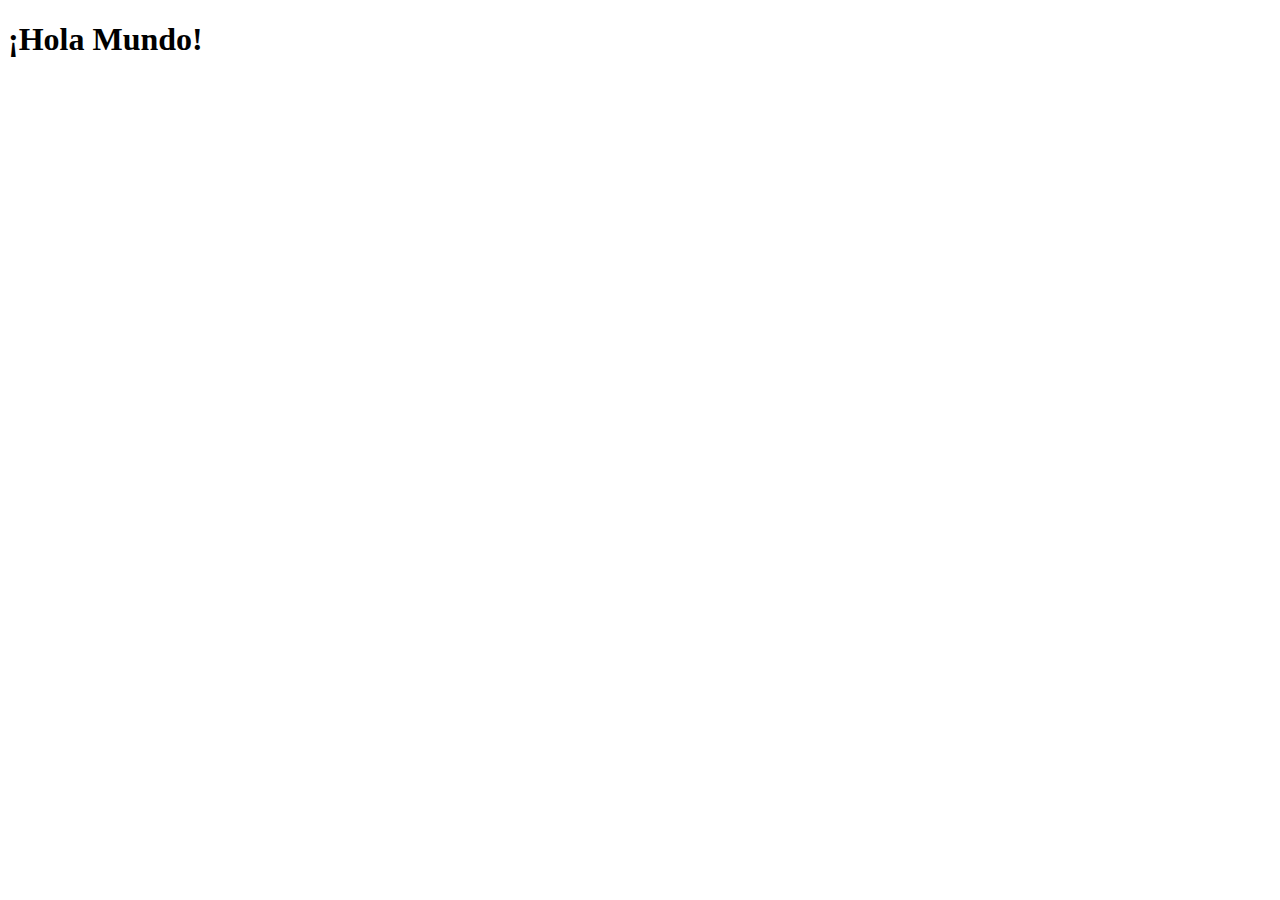
==== index.html @ 04a65a18 "index.html" ====
<!DOCTYPE html>
<html lang="es">
<head>
    <meta charset="UTF-8">
    <meta name="viewport" content="width=device-width, initial-scale=1.0">
    <title>Hola Mundo</title>
</head>
<body>
    <h1>¡Hola Mundo!</h1>
</body>
</html>
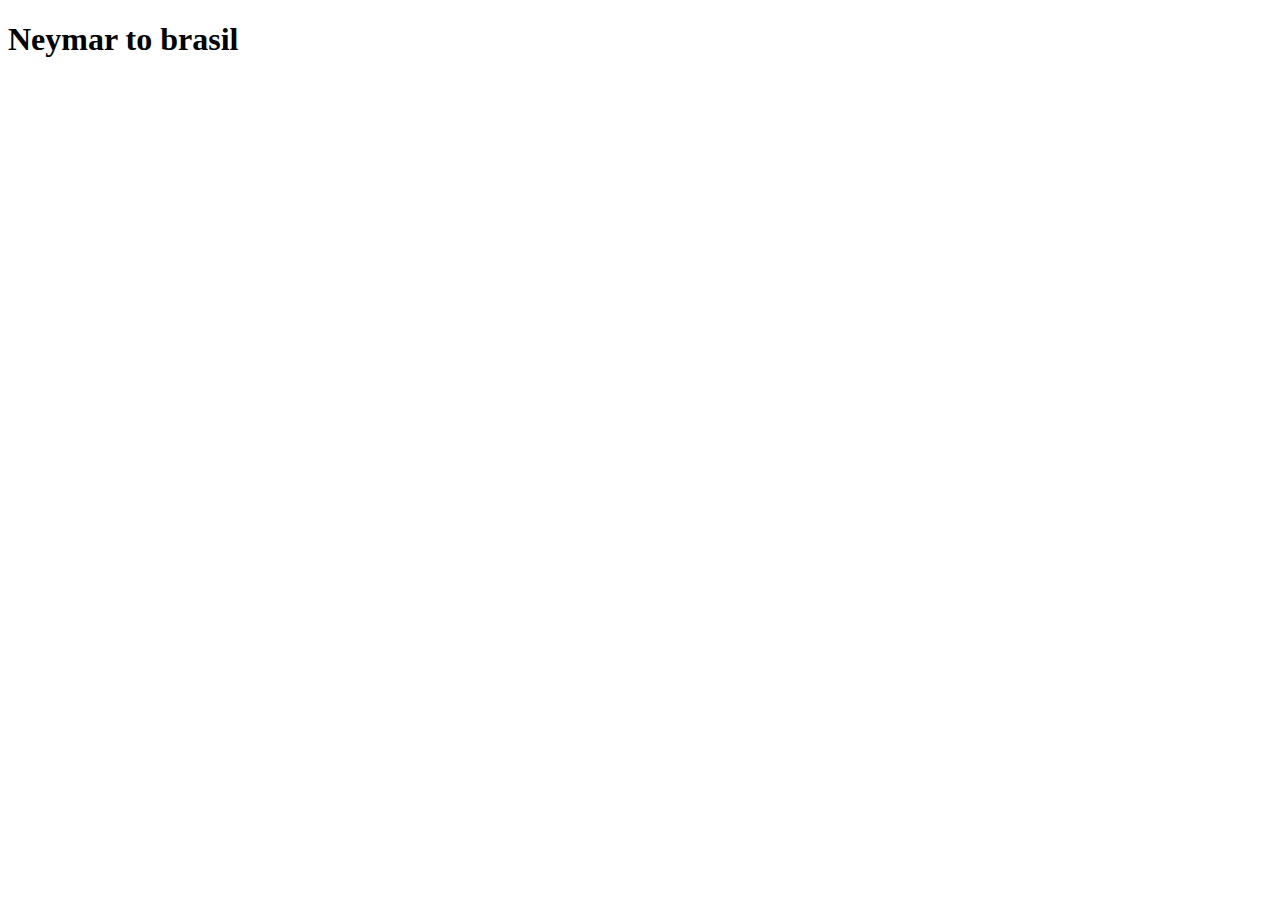
==== commit 65093c3d: "Update index.html" ====
--- a/index.html
+++ b/index.html
@@ -3,9 +3,9 @@
 <head>
     <meta charset="UTF-8">
     <meta name="viewport" content="width=device-width, initial-scale=1.0">
-    <title>Hola Mundo</title>
+    <title>Neymar</title>
 </head>
 <body>
-    <h1>¡Hola Mundo!</h1>
+    <h1>Neymar to brasil </h1>
 </body>
 </html>
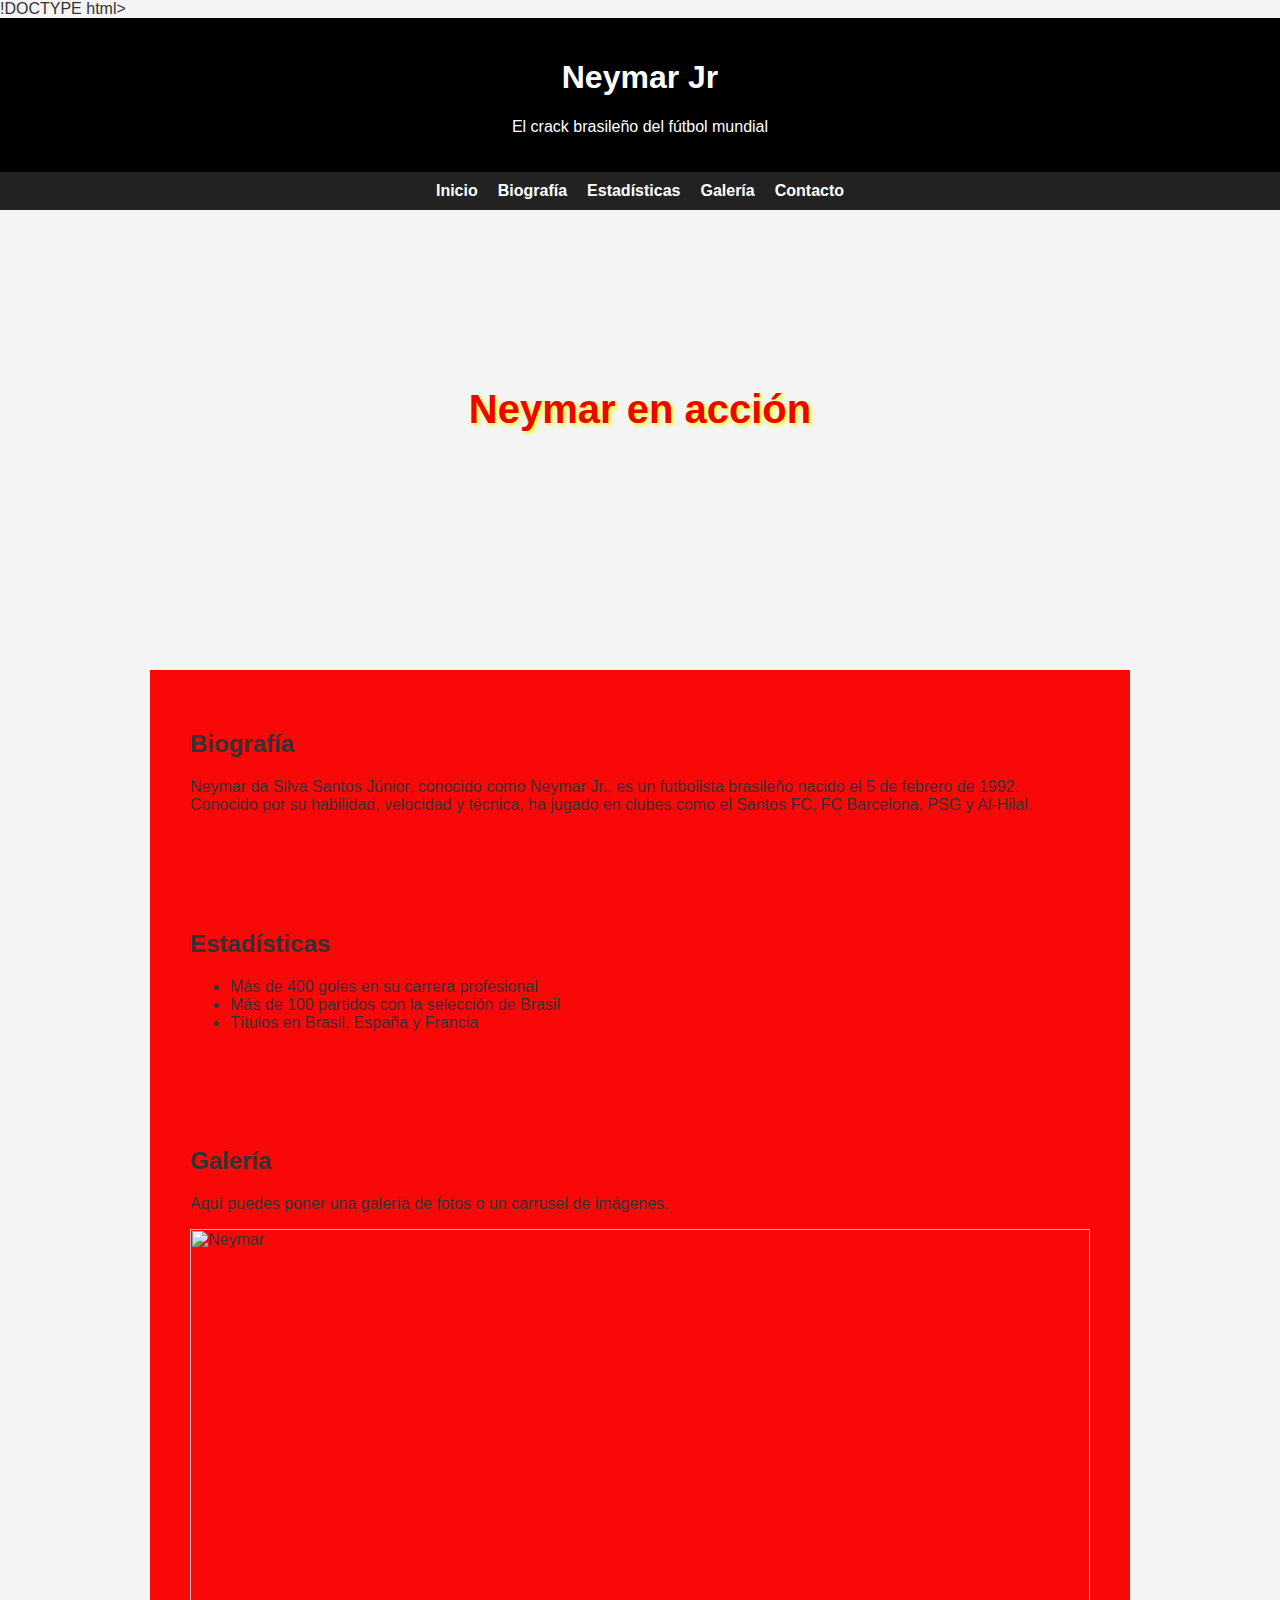
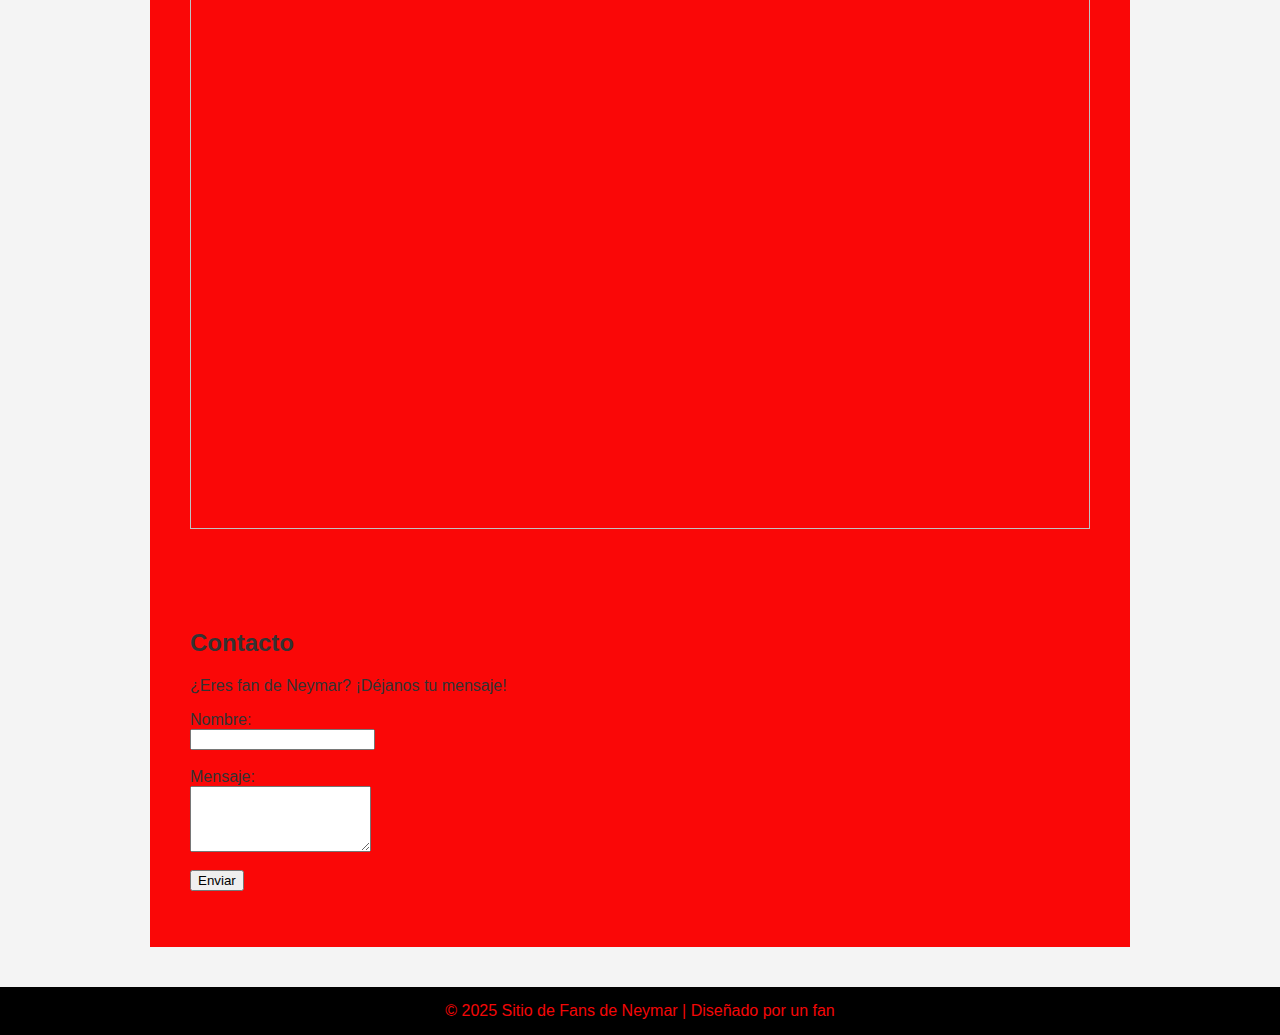
==== commit 8dd4125a: "Update index.html" ====
--- a/index.html
+++ b/index.html
@@ -1,11 +1,127 @@
-<!DOCTYPE html>
+!DOCTYPE html>
 <html lang="es">
 <head>
-    <meta charset="UTF-8">
-    <meta name="viewport" content="width=device-width, initial-scale=1.0">
-    <title>Neymar</title>
+  <meta charset="UTF-8">
+  <meta name="viewport" content="width=device-width, initial-scale=1.0">
+  <title>Neymar Jr - Página Oficial de Fans</title>
+  <style>
+    html {
+      scroll-behavior: smooth;
+    }
+    body {
+      font-family: Arial, sans-serif;
+      margin: 0;
+      background-color: #f4f4f4;
+      color: #333;
+    }
+    header {
+      background-color: #000;
+      color: #fff;
+      padding: 20px;
+      text-align: center;
+    }
+    nav {
+      background-color: #222;
+      color: white;
+      display: flex;
+      justify-content: center;
+      gap: 20px;
+      padding: 10px 0;
+      position: sticky;
+      top: 0;
+      z-index: 1000;
+    }
+    nav a {
+      color: white;
+      text-decoration: none;
+      font-weight: bold;
+    }
+    .hero {
+      background-image: url('https://upload.wikimedia.org/wikipedia/commons/3/32/Neymar_2018.jpg');
+      background-size: cover;
+      background-position: center;
+      height: 400px;
+      display: flex;
+      align-items: center;
+      justify-content: center;
+      color: rgb(237, 4, 4);
+      font-size: 2.5em;
+      font-weight: bold;
+      text-shadow: 2px 2px 4px rgb(242, 255, 0);
+    }
+    .content {
+      padding: 40px;
+      max-width: 900px;
+      margin: auto;
+      background-color: rgb(250, 7, 7);
+    }
+    footer {
+      background-color: #000;
+      color: rgb(243, 7, 7);
+      text-align: center;
+      padding: 15px;
+      margin-top: 40px;
+    }
+    section {
+      margin-bottom: 60px;
+    }
+  </style>
 </head>
 <body>
-    <h1>Neymar to brasil </h1>
+
+  <header>
+    <h1>Neymar Jr</h1>
+    <p>El crack brasileño del fútbol mundial</p>
+  </header>
+
+  <nav>
+    <a href="#inicio">Inicio</a>
+    <a href="#biografia">Biografía</a>
+    <a href="#estadisticas">Estadísticas</a>
+    <a href="#galeria">Galería</a>
+    <a href="#contacto">Contacto</a>
+  </nav>
+
+  <section id="inicio" class="hero">
+    Neymar en acción
+  </section>
+
+  <section id="biografia" class="content">
+    <h2>Biografía</h2>
+    <p>Neymar da Silva Santos Júnior, conocido como Neymar Jr., es un futbolista brasileño nacido el 5 de febrero de 1992. Conocido por su habilidad, velocidad y técnica, ha jugado en clubes como el Santos FC, FC Barcelona, PSG y Al-Hilal.</p>
+  </section>
+
+  <section id="estadisticas" class="content">
+    <h2>Estadísticas</h2>
+    <ul>
+      <li>Más de 400 goles en su carrera profesional</li>
+      <li>Más de 100 partidos con la selección de Brasil</li>
+      <li>Títulos en Brasil, España y Francia</li>
+    </ul>
+  </section>
+
+  <section id="galeria" class="content">
+    <h2>Galería</h2>
+    <p>Aquí puedes poner una galería de fotos o un carrusel de imágenes.</p>
+    <!-- Ejemplo de imagen -->
+    <img src="https://upload.wikimedia.org/wikipedia/commons/3/32/Neymar_2018.jpg" alt="Neymar" width="100%">
+  </section>
+
+  <section id="contacto" class="content">
+    <h2>Contacto</h2>
+    <p>¿Eres fan de Neymar? ¡Déjanos tu mensaje!</p>
+    <form>
+      <label>Nombre:</label><br>
+      <input type="text" name="nombre" required><br><br>
+      <label>Mensaje:</label><br>
+      <textarea name="mensaje" rows="4" required></textarea><br><br>
+      <button type="submit">Enviar</button>
+    </form>
+  </section>
+
+  <footer>
+    © 2025 Sitio de Fans de Neymar | Diseñado por un fan
+  </footer>
+
 </body>
 </html>
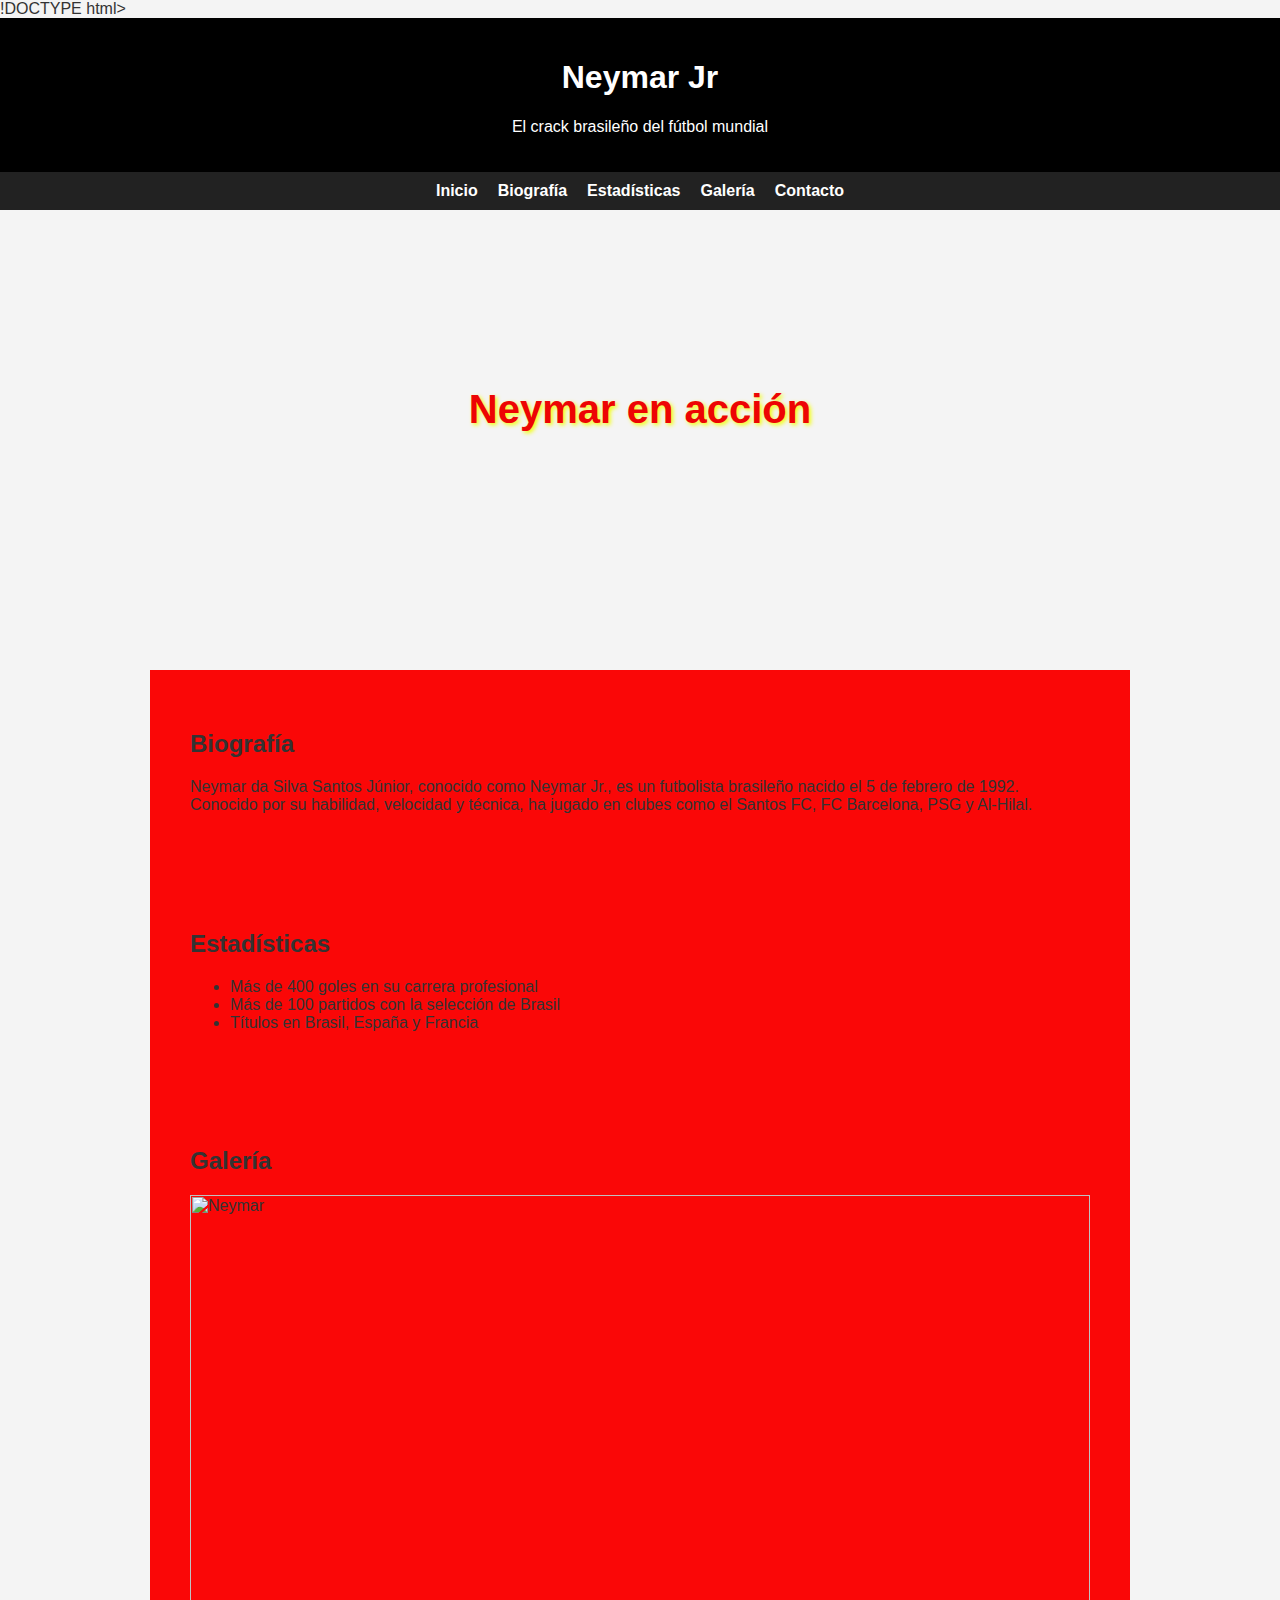
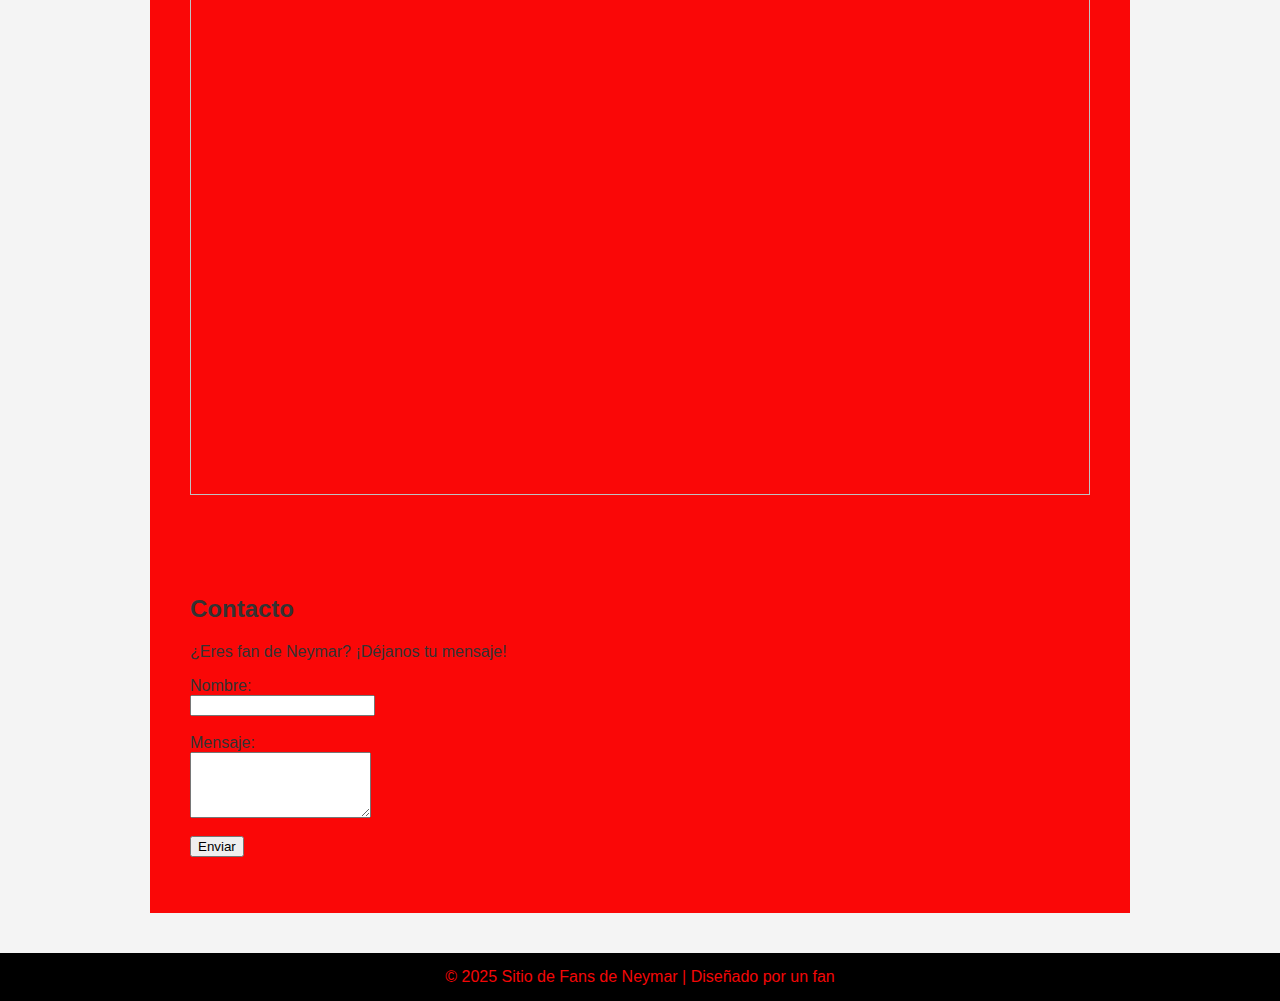
==== commit daef2915: "Update index.html" ====
--- a/index.html
+++ b/index.html
@@ -102,9 +102,8 @@
 
   <section id="galeria" class="content">
     <h2>Galería</h2>
-    <p>Aquí puedes poner una galería de fotos o un carrusel de imágenes.</p>
     <!-- Ejemplo de imagen -->
-    <img src="https://upload.wikimedia.org/wikipedia/commons/3/32/Neymar_2018.jpg" alt="Neymar" width="100%">
+    <img src="ney.jpg" alt="Neymar" width="100%">
   </section>
 
   <section id="contacto" class="content">
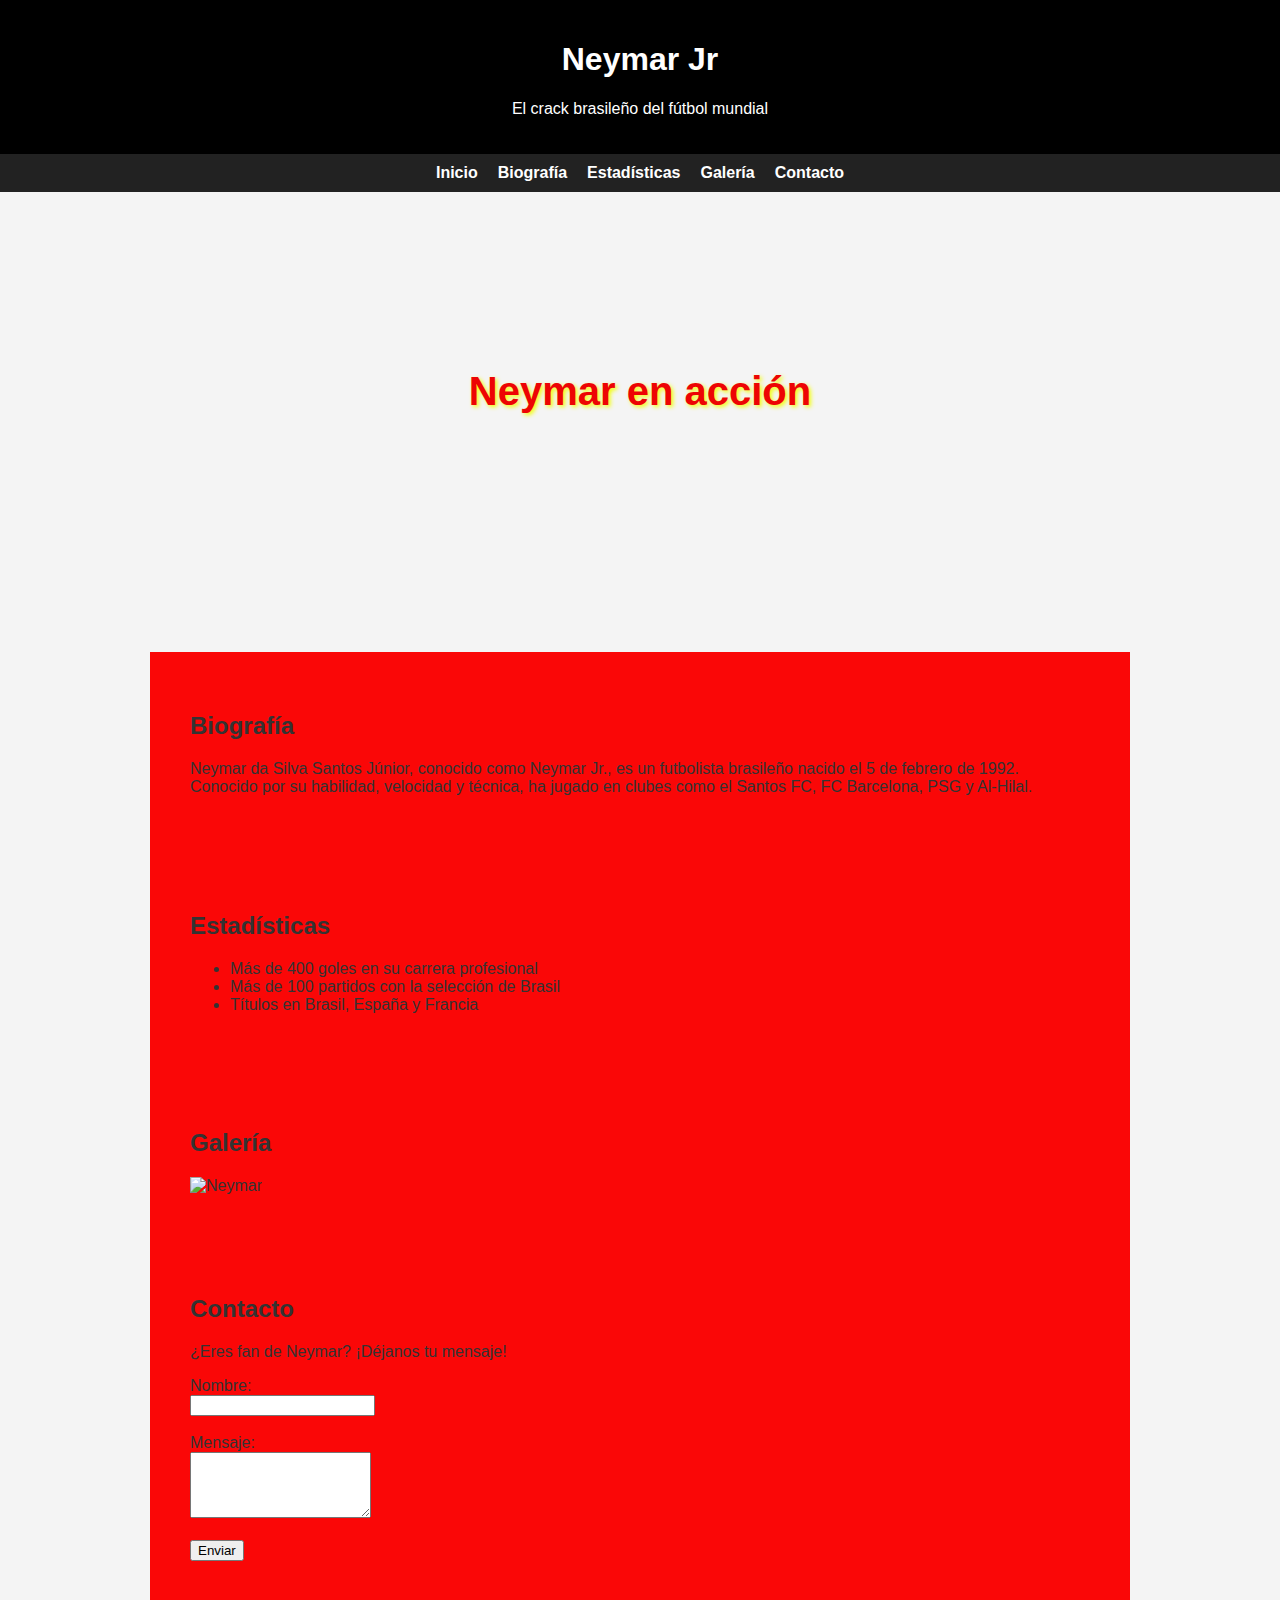
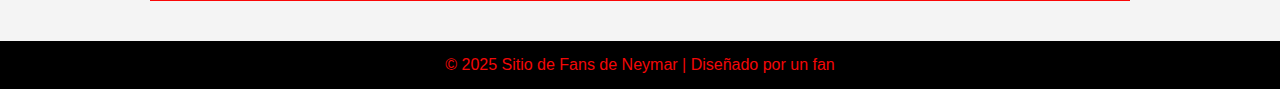
==== commit 19dc0858: "Update index.html" ====
--- a/index.html
+++ b/index.html
@@ -1,4 +1,4 @@
-!DOCTYPE html>
+<!DOCTYPE html>
 <html lang="es">
 <head>
   <meta charset="UTF-8">
